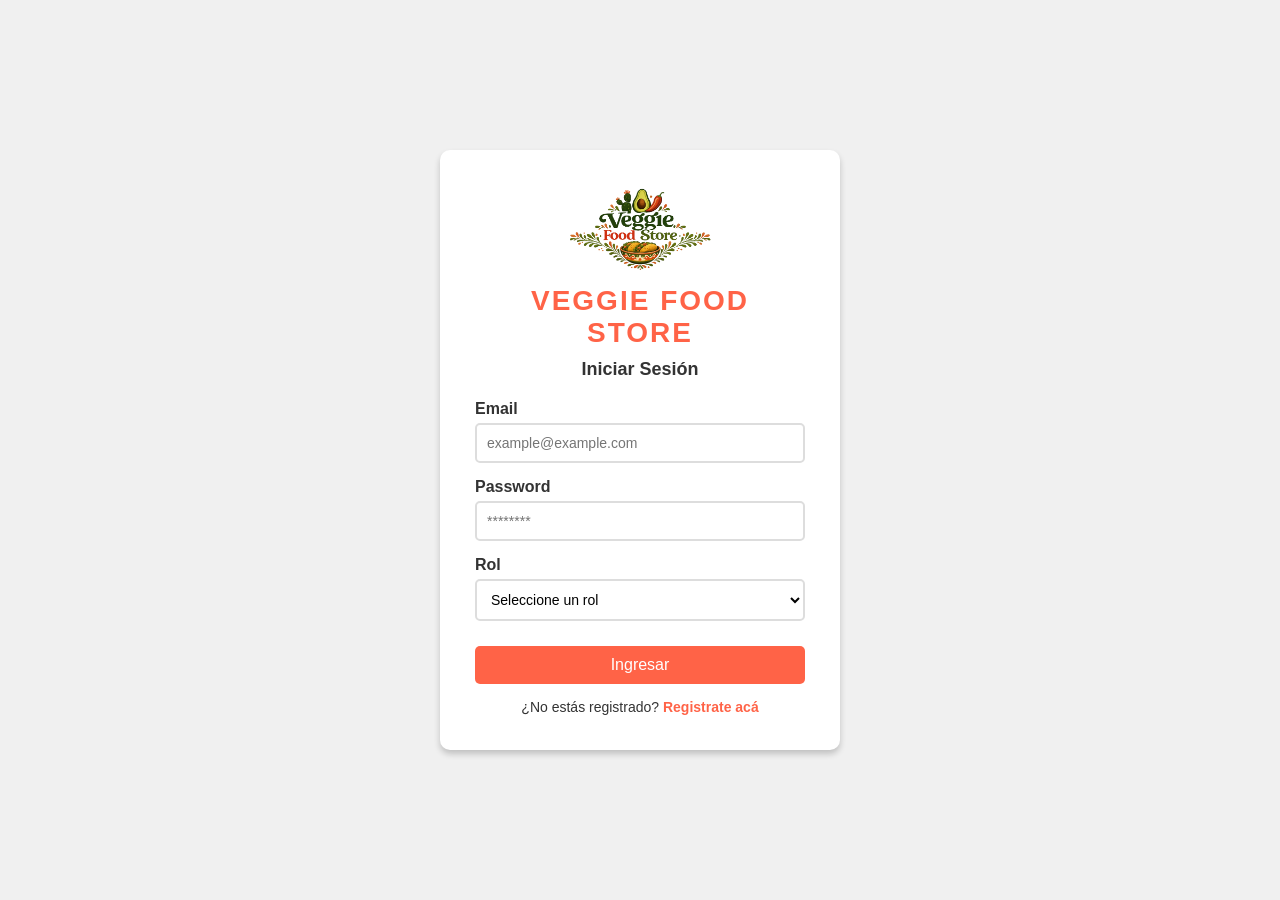
==== index.html @ 2b0b19ee "Despliegue a GitHub Pages" ====
<!doctype html>
<html lang="en">

<head>
  <meta charset="UTF-8" />
  <link rel="icon" type="image/svg+xml" href="./vite.svg" />
  <meta name="viewport" content="width=device-width, initial-scale=1.0" />
  <title>Vite + TS</title>
</head>

<body>
  <script>
    window.location.href = 'src/pages/auth/login/login.html'
  </script>
</body>

</html>
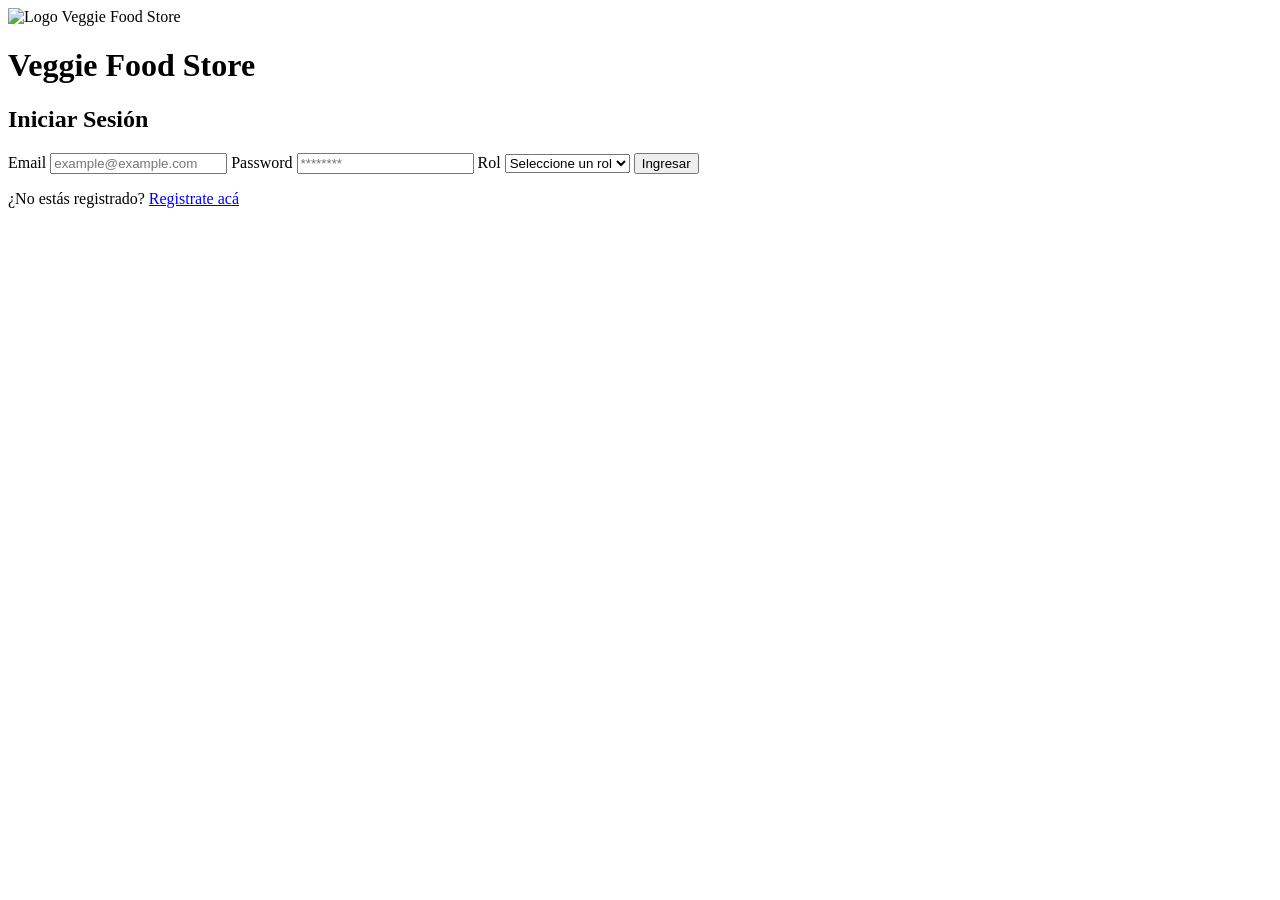
==== commit 0cf3e2cc: "Arreglo de rutas base para github pages" ====
--- a/index.html
+++ b/index.html
@@ -3,7 +3,7 @@
 
 <head>
   <meta charset="UTF-8" />
-  <link rel="icon" type="image/svg+xml" href="./vite.svg" />
+  <link rel="icon" type="image/svg+xml" href="/UTN-TUPaD-P3/vite.svg" />
   <meta name="viewport" content="width=device-width, initial-scale=1.0" />
   <title>Vite + TS</title>
 </head>
